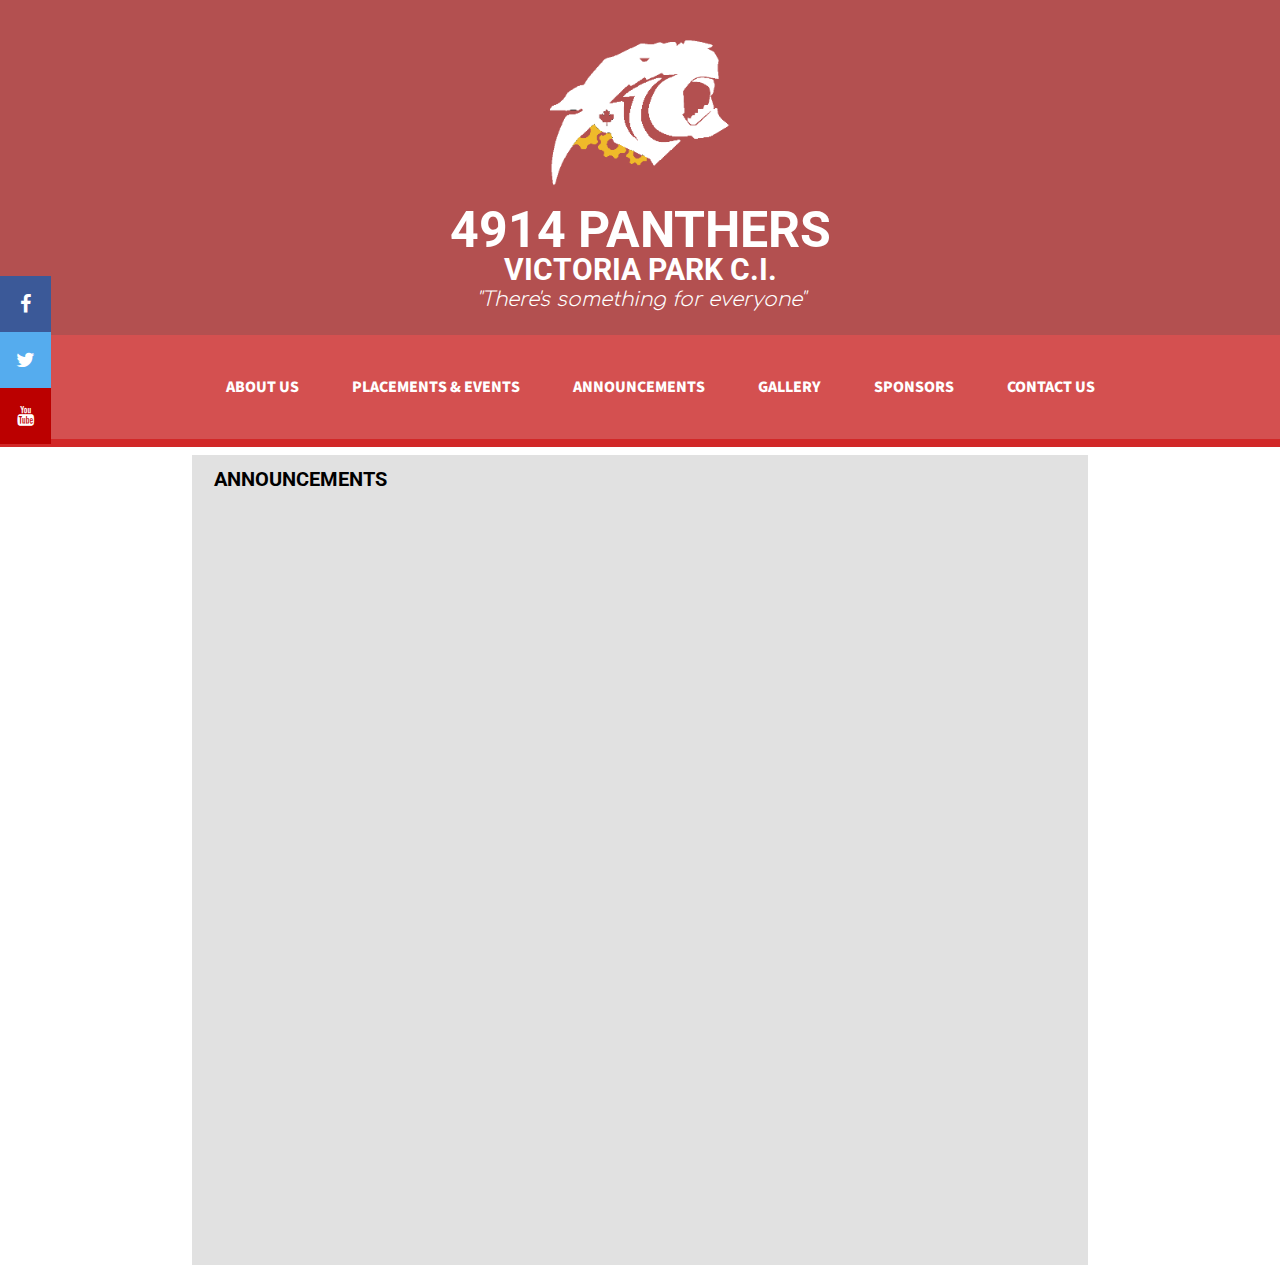
==== VPCI-Robotics-Website-master/basic/Announcements.html @ 80576601 "Add files via upload" ====
<!DOCTYPE html>
<html lang="en" dir="ltr">
  <head>
    <meta charset="utf-8">
    <link rel="stylesheet" href="https://cdnjs.cloudflare.com/ajax/libs/font-awesome/4.7.0/css/font-awesome.min.css">
    <link rel="stylesheet" type="text/css" href="style.css">
    <link href="https://fonts.googleapis.com/css?family=Source+Sans+Pro:700|Comfortaa|Roboto" rel="stylesheet">
    <link rel="shortcut icon" type="image/png" href="../Website_Dependencies/Website_Images/Logos/Panther.PNG">
    <script src="scroll.js"></script>
    <title>4914 - Home of the Panthers</title>
  </head>
  <body>
    <!--PAGE HEADER TEXT-->
    <div class="header_text">
      <img id="Panther_Image" src="../Website_Dependencies/Website_Images/Logos/Panther.PNG" alt="Team 4914 Panther">
      <h1>4914 PANTHERS</h1>
      <h2>VICTORIA PARK C.I.</h2>
      <h3 id="motto">"There's something for everyone"</h3>
    </div>
    <!--END OF PAGE HEADER TEXT-->
    <!--NAVAGATION BAR-->
    <nav class="stroke" id="nav_text">
      <ul>
        <li><a href="index.html#About_Us">About Us</a></li>
        <li><a href="Placements_and_Events.html#Placements_and_Events">Placements & Events</a></li>
        <li><a href="Announcements.html#Announcements">Announcements</a></li>
        <li><a href="Gallery.html#Gallery">Gallery</a></li>
        <li><a href="Sponsors.html#Sponsors">Sponsors</a></li>
        <li><a href="Contact_Us.html#Contact_Us">Contact Us</a></li>
      </ul>
    </nav>
    <!--END OF NAVAGATION BAR-->
    <!--PAGE CONTENT-->
    <div class="wrapper">
      <h2 class="content" id="Announcements">Announcements</h2>
      <div class="resp-container">
        <iframe class="resp-iframe" src="https://arden-zeng.github.io/VPCI-Robotics-Website/Website_Dependencies/Website_Announcements/Announcements_Webpage.html"></iframe>
      </div>
    <!--END OF CONTENT-->
    <!--SOCIAL BAR-->
    </div>
    <div class="social_bar">
      <a href="https://www.facebook.com/team4914/" class="facebook"><i class ="fa fa-facebook"></i></a>
      <a href="https://twitter.com/team4914?lang=en" class="twitter"><i class ="fa fa-twitter"></i></a>
      <a href="https://www.youtube.com/channel/UC3UD0H9rAkZlQf6JFtxvvGA" class="youtube"><i class ="fa fa-youtube"></i></a>
    </div>
    <!--END OF SOCIAL BAR-->
</html>
---- VPCI-Robotics-Website-master/basic/style.css ----
/* HEADER BANNER STYLING */
 .header_text {
     text-align: center;
     color: #ffffff;
     background: #b35050;
     padding: 1%;
}
 h1, h2, h3 {
     line-height: 5px;
     margin-top: 1%;
}
 h1 {
     font-size: 50px;
}
 h2 {
     font-size: 30px;
}
 #motto {
     font-size: 20px;
     font-style: italic;
     font-family: 'Comfortaa', cursive;
     font-weight: lighter;
}
 #Panther_Image {
     margin-top: 2%;
     max-width: 15%;
}
 body {
     margin: 0;
     font-family: 'Roboto', sans-serif;
}
/* END OF HEADER BANNER STYLING */
/* NAVAGATION BAR STYLYING */
#nav_text {
  font-family: 'Source Sans Pro', sans-serif;
}
 nav {
     width: 100%;
     margin: 0 auto;
     background: #d45050;
     padding: 10px 0;
     box-shadow: 0px 8px 0px #d12828;
}
 nav ul {
     list-style: none;
     text-align: center;
}
 nav ul li {
     display: inline-block;
}
 nav ul li a {
     display: block;
     padding: 15px;
     text-decoration: none;
     color: #ffffff;
     font-weight: 800;
     text-transform: uppercase;
     margin: 0 10px;
}
 nav ul li a, nav ul li a:after, nav ul li a:before {
     transition: all .5s;
}
 nav ul li a:hover {
     color: #000000;
}
 nav.stroke ul li a, nav.fill ul li a {
     position: relative;
}
 nav.stroke ul li a:after, nav.fill ul li a:after {
     position: absolute;
     bottom: 0;
     left: 0;
     right: 0;
     margin: auto;
     width: 0%;
     content: '.';
     color: transparent;
     background: #ffffff;
     height: 1px;
}
 nav.stroke ul li a:hover:after {
     width: 100%;
}
 nav.fill ul li a {
     transition: all 2s;
}
 nav.fill ul li a:after {
     text-align: left;
     content: '.';
     margin: 0;
     opacity: 0;
}
 nav.fill ul li a:hover {
     color: #ffffff;
     z-index: 1;
}
 nav.fill ul li a:hover:after {
     z-index: -10;
     animation: fill 1s forwards;
     -webkit-animation: fill 1s forwards;
     -moz-animation: fill 1s forwards;
     opacity: 1;
}
/* END OF NAVAGATION BAR STYLING */
/* CONTENT WRAPPER STYLING */
 .content {
     margin: 2.5%;
     font-size: 20px;
     text-transform: uppercase;
}
 p {
     margin-left: 2.5%;
     margin-bottom: 5%;
     font-size: 15px;
}
 .wrapper {
     position: absolute;
     width: 70%;
     margin-left: 15%;
     margin-right: 15%;
     margin-top: 16px;
     min-height: 90%;
     top: auto;
     background-color: #e1e1e1;
}
 body {
     background-color: #ffffff;
}
 #gphoto {
     max-width: 100%;
     max-height: 100%;
     margin-top: 16px;
     margin-bottom: 0;
}
/* END OF CONTENT WRAPPER STYLING */
/* SOCIAL BAR STYLING */
 .social_bar {
     position: fixed;
     top: 40%;
     -webkit-transform: translateY(-50%);
     -ms-transform: translateY(-50%);
     transform: translateY(-50%);
}
 .social_bar a {
     display: block;
     text-align: center;
     padding: 16px;
     transition: all 0.3s ease;
     color: white;
     font-size: 20px;
}
 .social_bar a:hover {
     background-color: #000;
}
 .facebook {
     background: #3B5998;
     color: white;
}
 .twitter {
     background: #55ACEE;
     color: white;
}
 .youtube {
     background: #bb0000;
     color: white;
}
/* END OF SOCIAL BAR STYLING */
/* IFRAME STYLING */
.resp-container {
    position: relative;
    overflow: hidden;
    padding-top: 56.25%;
}
.resp-iframe {
    position: absolute;
    top: 0;
    left: 0;
    width: 100%;
    height: 100%;
    border: 0;
}
/* END OF IFRAME STYLING */

/* MISC */
html {
  scroll-behavior: smooth;
}
/* END OF MISC */
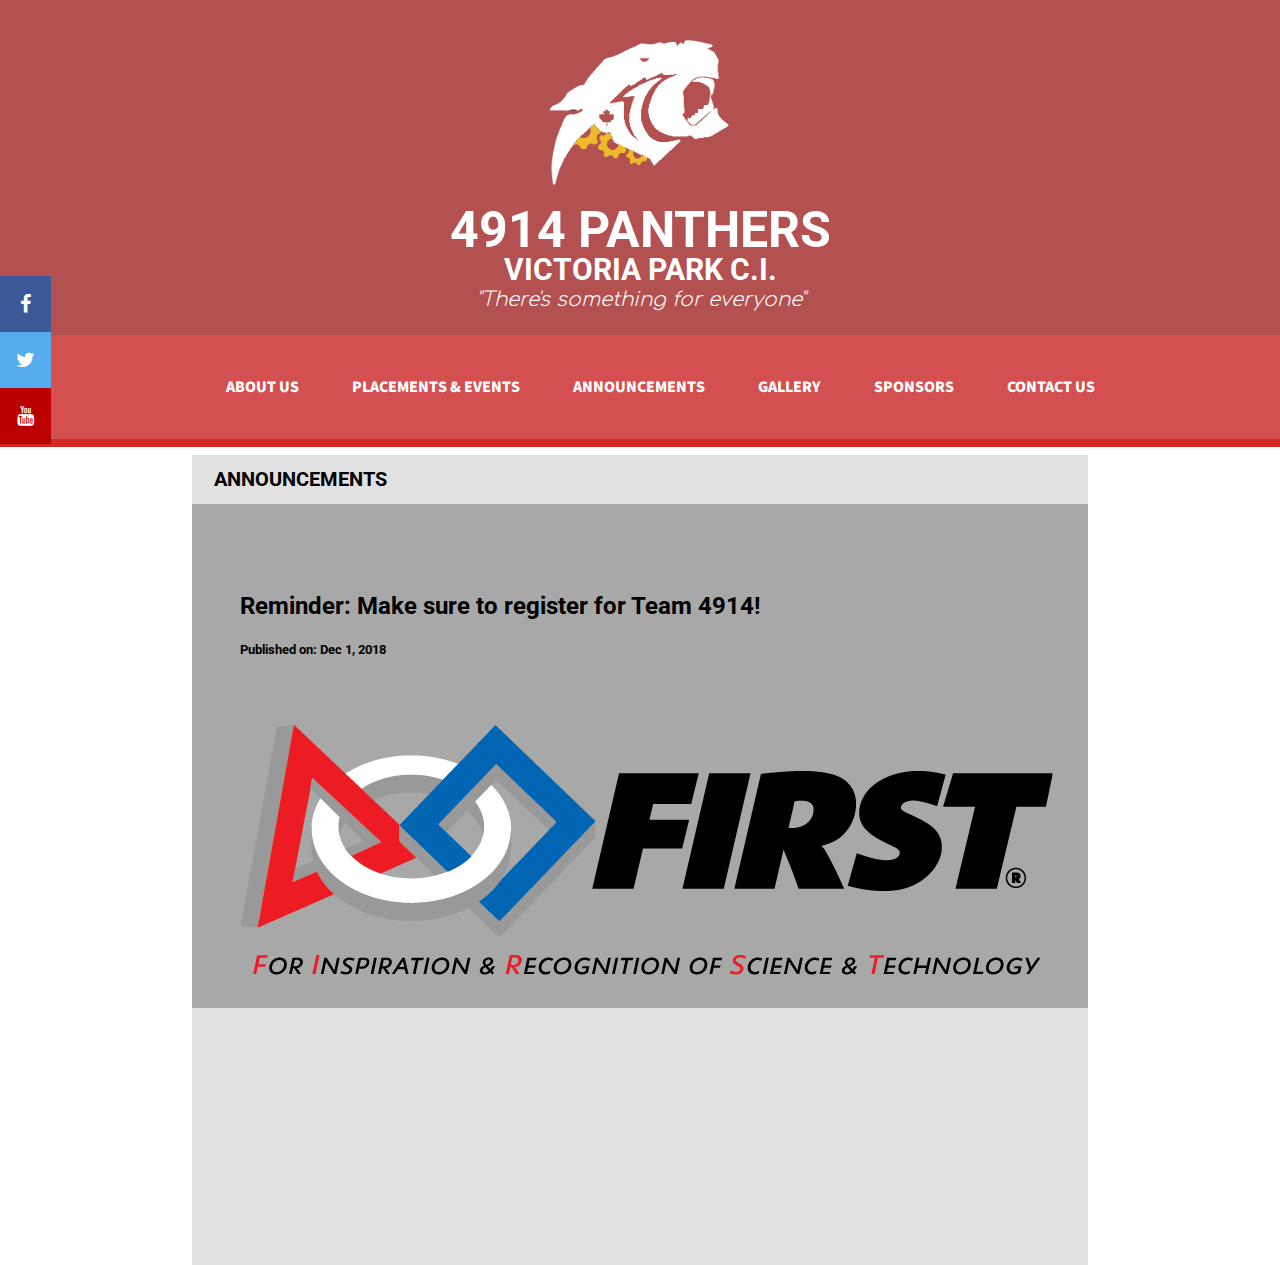
==== commit da39f866: "Replaced legacy iframe host" ====
--- a/VPCI-Robotics-Website-master/basic/Announcements.html
+++ b/VPCI-Robotics-Website-master/basic/Announcements.html
@@ -34,7 +34,7 @@
     <div class="wrapper">
       <h2 class="content" id="Announcements">Announcements</h2>
       <div class="resp-container">
-        <iframe class="resp-iframe" src="https://arden-zeng.github.io/VPCI-Robotics-Website/Website_Dependencies/Website_Announcements/Announcements_Webpage.html"></iframe>
+        <iframe class="resp-iframe" src="https://team4914.github.io/web-design/VPCI-Robotics-Website-master/Website_Dependencies/Website_Announcements/Announcements_Webpage.html"></iframe>
       </div>
     <!--END OF CONTENT-->
     <!--SOCIAL BAR-->
